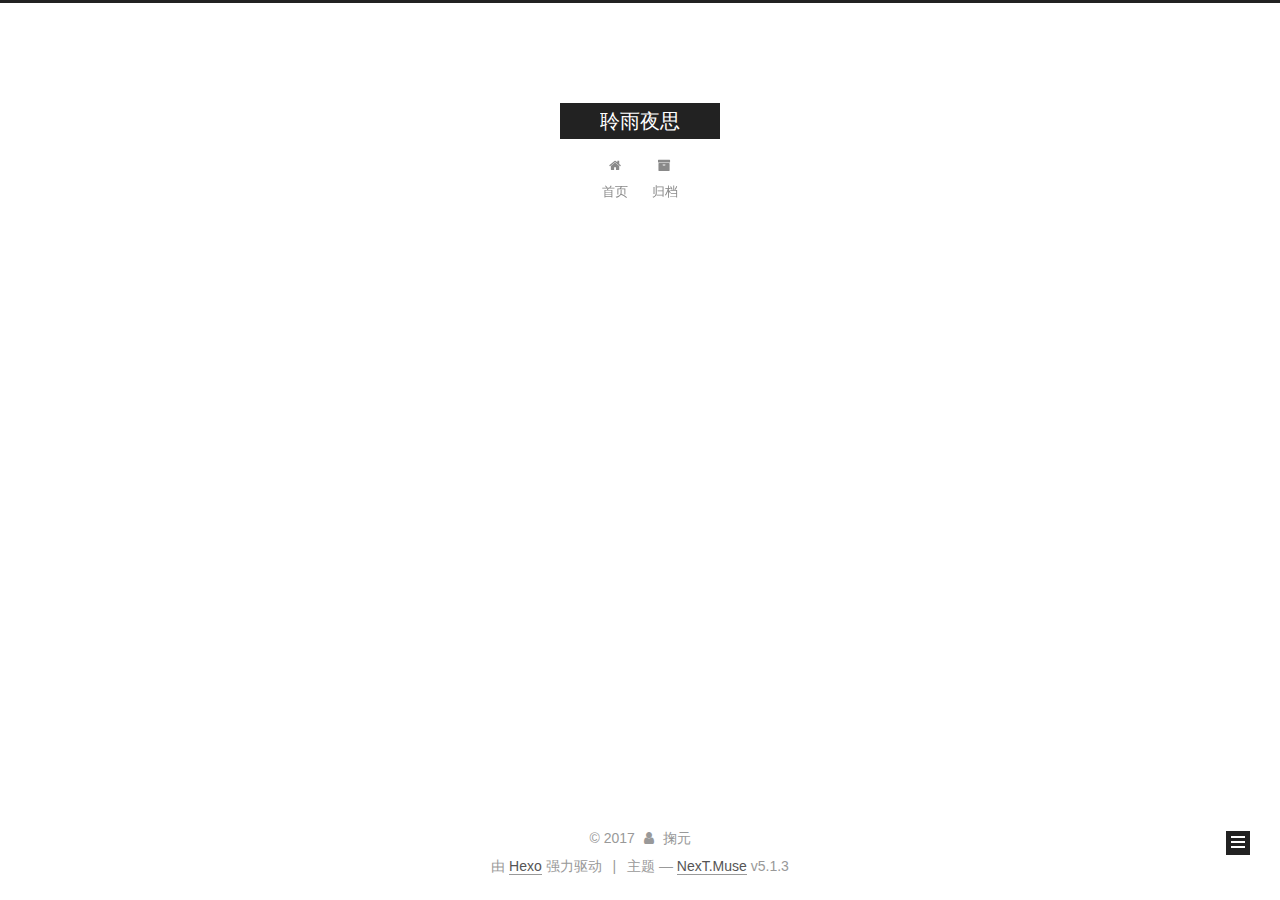
==== archives/index.html @ 1d08bd4e "Site updated: 2017-12-17 20:23:33" ====
<!DOCTYPE html>



  


<html class="theme-next muse use-motion" lang="zh-Hans">
<head>
  <meta charset="UTF-8"/>
<meta http-equiv="X-UA-Compatible" content="IE=edge" />
<meta name="viewport" content="width=device-width, initial-scale=1, maximum-scale=1"/>
<meta name="theme-color" content="#222">









<meta http-equiv="Cache-Control" content="no-transform" />
<meta http-equiv="Cache-Control" content="no-siteapp" />
















  
  
  <link href="/lib/fancybox/source/jquery.fancybox.css?v=2.1.5" rel="stylesheet" type="text/css" />







<link href="/lib/font-awesome/css/font-awesome.min.css?v=4.6.2" rel="stylesheet" type="text/css" />

<link href="/css/main.css?v=5.1.3" rel="stylesheet" type="text/css" />


  <link rel="apple-touch-icon" sizes="180x180" href="/images/apple-touch-icon-next.png?v=5.1.3">


  <link rel="icon" type="image/png" sizes="32x32" href="/images/favicon-32x32-next.png?v=5.1.3">


  <link rel="icon" type="image/png" sizes="16x16" href="/images/favicon-16x16-next.png?v=5.1.3">


  <link rel="mask-icon" href="/images/logo.svg?v=5.1.3" color="#222">





  <meta name="keywords" content="Hexo, NexT" />










<meta property="og:type" content="website">
<meta property="og:title" content="聆雨夜思">
<meta property="og:url" content="http://wwww.chenjinyan.cn/archives/index.html">
<meta property="og:site_name" content="聆雨夜思">
<meta property="og:locale" content="zh-Hans">
<meta name="twitter:card" content="summary">
<meta name="twitter:title" content="聆雨夜思">



<script type="text/javascript" id="hexo.configurations">
  var NexT = window.NexT || {};
  var CONFIG = {
    root: '/',
    scheme: 'Muse',
    version: '5.1.3',
    sidebar: {"position":"left","display":"post","offset":12,"b2t":false,"scrollpercent":false,"onmobile":false},
    fancybox: true,
    tabs: true,
    motion: {"enable":true,"async":false,"transition":{"post_block":"fadeIn","post_header":"slideDownIn","post_body":"slideDownIn","coll_header":"slideLeftIn","sidebar":"slideUpIn"}},
    duoshuo: {
      userId: '0',
      author: '博主'
    },
    algolia: {
      applicationID: '',
      apiKey: '',
      indexName: '',
      hits: {"per_page":10},
      labels: {"input_placeholder":"Search for Posts","hits_empty":"We didn't find any results for the search: ${query}","hits_stats":"${hits} results found in ${time} ms"}
    }
  };
</script>



  <link rel="canonical" href="http://wwww.chenjinyan.cn/archives/"/>





  <title>归档 | 聆雨夜思</title>
  








</head>

<body itemscope itemtype="http://schema.org/WebPage" lang="zh-Hans">

  
  
    
  

  <div class="container sidebar-position-left page-archive">
    <div class="headband"></div>

    <header id="header" class="header" itemscope itemtype="http://schema.org/WPHeader">
      <div class="header-inner"><div class="site-brand-wrapper">
  <div class="site-meta ">
    

    <div class="custom-logo-site-title">
      <a href="/"  class="brand" rel="start">
        <span class="logo-line-before"><i></i></span>
        <span class="site-title">聆雨夜思</span>
        <span class="logo-line-after"><i></i></span>
      </a>
    </div>
      
        <p class="site-subtitle"></p>
      
  </div>

  <div class="site-nav-toggle">
    <button>
      <span class="btn-bar"></span>
      <span class="btn-bar"></span>
      <span class="btn-bar"></span>
    </button>
  </div>
</div>

<nav class="site-nav">
  

  
    <ul id="menu" class="menu">
      
        
        <li class="menu-item menu-item-home">
          <a href="/" rel="section">
            
              <i class="menu-item-icon fa fa-fw fa-home"></i> <br />
            
            首页
          </a>
        </li>
      
        
        <li class="menu-item menu-item-archives">
          <a href="/archives/" rel="section">
            
              <i class="menu-item-icon fa fa-fw fa-archive"></i> <br />
            
            归档
          </a>
        </li>
      

      
    </ul>
  

  
</nav>



 </div>
    </header>

    <main id="main" class="main">
      <div class="main-inner">
        <div class="content-wrap">
          <div id="content" class="content">
            

  
  
  
  <div class="post-block archive">
    <div id="posts" class="posts-collapse">
      <span class="archive-move-on"></span>

      <span class="archive-page-counter">
        
        
        
          
        
        嗯..! 目前共计 1 篇日志。 继续努力。
      </span>

      

        
        
        

        
          
          <div class="collection-title">
            <h1 class="archive-year" id="archive-year-2017">2017</h1>
          </div>
        
        

        

  <article class="post post-type-normal" itemscope itemtype="http://schema.org/Article">
    <header class="post-header">

      <h2 class="post-title">
        
            <a class="post-title-link" href="/2017/12/17/hello-world/" itemprop="url">
              
                <span itemprop="name">Hello World</span>
              
            </a>
        
      </h2>

      <div class="post-meta">
        <time class="post-time" itemprop="dateCreated"
              datetime="2017-12-17T20:15:11+08:00"
              content="2017-12-17" >
          12-17
        </time>
      </div>

    </header>
  </article>



      

    </div>
  </div>
  
  
  

  



          </div>
          


          

        </div>
        
          
  
  <div class="sidebar-toggle">
    <div class="sidebar-toggle-line-wrap">
      <span class="sidebar-toggle-line sidebar-toggle-line-first"></span>
      <span class="sidebar-toggle-line sidebar-toggle-line-middle"></span>
      <span class="sidebar-toggle-line sidebar-toggle-line-last"></span>
    </div>
  </div>

  <aside id="sidebar" class="sidebar">
    
    <div class="sidebar-inner">

      

      

      <section class="site-overview-wrap sidebar-panel sidebar-panel-active">
        <div class="site-overview">
          <div class="site-author motion-element" itemprop="author" itemscope itemtype="http://schema.org/Person">
            
              <p class="site-author-name" itemprop="name">掬元</p>
              <p class="site-description motion-element" itemprop="description"></p>
          </div>

          <nav class="site-state motion-element">

            
              <div class="site-state-item site-state-posts">
              
                <a href="/archives/">
              
                  <span class="site-state-item-count">1</span>
                  <span class="site-state-item-name">日志</span>
                </a>
              </div>
            

            

            

          </nav>

          

          <div class="links-of-author motion-element">
            
          </div>

          
          

          
          

          

        </div>
      </section>

      

      

    </div>
  </aside>


        
      </div>
    </main>

    <footer id="footer" class="footer">
      <div class="footer-inner">
        <div class="copyright">&copy; <span itemprop="copyrightYear">2017</span>
  <span class="with-love">
    <i class="fa fa-user"></i>
  </span>
  <span class="author" itemprop="copyrightHolder">掬元</span>

  
</div>


  <div class="powered-by">由 <a class="theme-link" target="_blank" href="https://hexo.io">Hexo</a> 强力驱动</div>



  <span class="post-meta-divider">|</span>



  <div class="theme-info">主题 &mdash; <a class="theme-link" target="_blank" href="https://github.com/iissnan/hexo-theme-next">NexT.Muse</a> v5.1.3</div>




        







        
      </div>
    </footer>

    
      <div class="back-to-top">
        <i class="fa fa-arrow-up"></i>
        
      </div>
    

    

  </div>

  

<script type="text/javascript">
  if (Object.prototype.toString.call(window.Promise) !== '[object Function]') {
    window.Promise = null;
  }
</script>









  












  
  
    <script type="text/javascript" src="/lib/jquery/index.js?v=2.1.3"></script>
  

  
  
    <script type="text/javascript" src="/lib/fastclick/lib/fastclick.min.js?v=1.0.6"></script>
  

  
  
    <script type="text/javascript" src="/lib/jquery_lazyload/jquery.lazyload.js?v=1.9.7"></script>
  

  
  
    <script type="text/javascript" src="/lib/velocity/velocity.min.js?v=1.2.1"></script>
  

  
  
    <script type="text/javascript" src="/lib/velocity/velocity.ui.min.js?v=1.2.1"></script>
  

  
  
    <script type="text/javascript" src="/lib/fancybox/source/jquery.fancybox.pack.js?v=2.1.5"></script>
  


  


  <script type="text/javascript" src="/js/src/utils.js?v=5.1.3"></script>

  <script type="text/javascript" src="/js/src/motion.js?v=5.1.3"></script>



  
  

  

  


  <script type="text/javascript" src="/js/src/bootstrap.js?v=5.1.3"></script>



  


  




	





  





  












  





  

  

  

  
  

  

  

  

</body>
</html>
---- css/main.css ----
/* normalize.css v3.0.2 | MIT License | git.io/normalize */
html {
  font-family: sans-serif; /* 1 */
  -ms-text-size-adjust: 100%; /* 2 */
  -webkit-text-size-adjust: 100%; /* 2 */
}
body {
  margin: 0;
}
article,
aside,
details,
figcaption,
figure,
footer,
header,
hgroup,
main,
menu,
nav,
section,
summary {
  display: block;
}
audio,
canvas,
progress,
video {
  display: inline-block; /* 1 */
  vertical-align: baseline; /* 2 */
}
audio:not([controls]) {
  display: none;
  height: 0;
}
[hidden],
template {
  display: none;
}
a {
  background-color: transparent;
}
a:active,
a:hover {
  outline: 0;
}
abbr[title] {
  border-bottom: 1px dotted;
}
b,
strong {
  font-weight: bold;
}
dfn {
  font-style: italic;
}
h1 {
  font-size: 2em;
  margin: 0.67em 0;
}
mark {
  background: #ff0;
  color: #000;
}
small {
  font-size: 80%;
}
sub,
sup {
  font-size: 75%;
  line-height: 0;
  position: relative;
  vertical-align: baseline;
}
sup {
  top: -0.5em;
}
sub {
  bottom: -0.25em;
}
img {
  border: 0;
}
svg:not(:root) {
  overflow: hidden;
}
figure {
  margin: 1em 40px;
}
hr {
  -moz-box-sizing: content-box;
  box-sizing: content-box;
  height: 0;
}
pre {
  overflow: auto;
}
code,
kbd,
pre,
samp {
  font-family: monospace, monospace;
  font-size: 1em;
}
button,
input,
optgroup,
select,
textarea {
  color: inherit; /* 1 */
  font: inherit; /* 2 */
  margin: 0; /* 3 */
}
button {
  overflow: visible;
}
button,
select {
  text-transform: none;
}
button,
html input[type="button"],
input[type="reset"],
input[type="submit"] {
  -webkit-appearance: button; /* 2 */
  cursor: pointer; /* 3 */
}
button[disabled],
html input[disabled] {
  cursor: default;
}
button::-moz-focus-inner,
input::-moz-focus-inner {
  border: 0;
  padding: 0;
}
input {
  line-height: normal;
}
input[type="checkbox"],
input[type="radio"] {
  box-sizing: border-box; /* 1 */
  padding: 0; /* 2 */
}
input[type="number"]::-webkit-inner-spin-button,
input[type="number"]::-webkit-outer-spin-button {
  height: auto;
}
input[type="search"] {
  -webkit-appearance: textfield; /* 1 */
  -moz-box-sizing: content-box;
  -webkit-box-sizing: content-box; /* 2 */
  box-sizing: content-box;
}
input[type="search"]::-webkit-search-cancel-button,
input[type="search"]::-webkit-search-decoration {
  -webkit-appearance: none;
}
fieldset {
  border: 1px solid #c0c0c0;
  margin: 0 2px;
  padding: 0.35em 0.625em 0.75em;
}
legend {
  border: 0; /* 1 */
  padding: 0; /* 2 */
}
textarea {
  overflow: auto;
}
optgroup {
  font-weight: bold;
}
table {
  border-collapse: collapse;
  border-spacing: 0;
}
td,
th {
  padding: 0;
}
::selection {
  background: #262a30;
  color: #fff;
}
body {
  position: relative;
  font-family: 'Lato', "PingFang SC", "Microsoft YaHei", sans-serif;
  font-size: 14px;
  line-height: 2;
  color: #555;
  background: #fff;
}
@media (max-width: 767px) {
  body {
    padding-right: 0 !important;
  }
}
@media (min-width: 768px) and (max-width: 991px) {
  body {
    padding-right: 0 !important;
  }
}
@media (min-width: 1600px) {
  body {
    font-size: 16px;
  }
}
h1,
h2,
h3,
h4,
h5,
h6 {
  margin: 0;
  padding: 0;
  font-weight: bold;
  line-height: 1.5;
  font-family: 'Lato', "PingFang SC", "Microsoft YaHei", sans-serif;
}
h2,
h3,
h4,
h5,
h6 {
  margin: 20px 0 15px;
}
h1 {
  font-size: 22px;
}
@media (max-width: 767px) {
  h1 {
    font-size: 18px;
  }
}
h2 {
  font-size: 20px;
}
@media (max-width: 767px) {
  h2 {
    font-size: 16px;
  }
}
h3 {
  font-size: 18px;
}
@media (max-width: 767px) {
  h3 {
    font-size: 14px;
  }
}
h4 {
  font-size: 16px;
}
@media (max-width: 767px) {
  h4 {
    font-size: 12px;
  }
}
h5 {
  font-size: 14px;
}
@media (max-width: 767px) {
  h5 {
    font-size: 10px;
  }
}
h6 {
  font-size: 12px;
}
@media (max-width: 767px) {
  h6 {
    font-size: 8px;
  }
}
p {
  margin: 0 0 20px 0;
}
a {
  color: #555;
  text-decoration: none;
  outline: none;
  border-bottom: 1px solid #999;
  word-wrap: break-word;
}
a:hover {
  color: #222;
  border-bottom-color: #222;
}
blockquote {
  margin: 0;
  padding: 0;
}
img {
  display: block;
  margin: auto;
  max-width: 100%;
  height: auto;
}
hr {
  margin: 40px 0;
  height: 3px;
  border: none;
  background-color: #ddd;
  background-image: repeating-linear-gradient(-45deg, #fff, #fff 4px, transparent 4px, transparent 8px);
}
blockquote {
  padding: 0 15px;
  color: #666;
  border-left: 4px solid #ddd;
}
blockquote cite::before {
  content: "-";
  padding: 0 5px;
}
dt {
  font-weight: 700;
}
dd {
  margin: 0;
  padding: 0;
}
kbd {
  border: 1px solid #ccc;
  border-radius: 0.2em;
  box-shadow: 0.1em 0.1em 0.2em rgba(0,0,0,0.1);
  background-color: #f9f9f9;
  font-family: inherit;
  background-image: -webkit-linear-gradient(top, #eee, #fff, #eee);
  padding: 0.1em 0.3em;
  white-space: nowrap;
}
.text-left {
  text-align: left;
}
.text-center {
  text-align: center;
}
.text-right {
  text-align: right;
}
.text-justify {
  text-align: justify;
}
.text-nowrap {
  white-space: nowrap;
}
.text-lowercase {
  text-transform: lowercase;
}
.text-uppercase {
  text-transform: uppercase;
}
.text-capitalize {
  text-transform: capitalize;
}
.center-block {
  display: block;
  margin-left: auto;
  margin-right: auto;
}
.clearfix:before,
.clearfix:after {
  content: " ";
  display: table;
}
.clearfix:after {
  clear: both;
}
.pullquote {
  width: 45%;
}
.pullquote.left {
  float: left;
  margin-left: 5px;
  margin-right: 10px;
}
.pullquote.right {
  float: right;
  margin-left: 10px;
  margin-right: 5px;
}
.affix.affix.affix {
  position: fixed;
}
.translation {
  margin-top: -20px;
  font-size: 14px;
  color: #999;
}
.scrollbar-measure {
  width: 100px;
  height: 100px;
  overflow: scroll;
  position: absolute;
  top: -9999px;
}
.use-motion .motion-element {
  opacity: 0;
}
table {
  margin: 20px 0;
  width: 100%;
  border-collapse: collapse;
  border-spacing: 0;
  border: 1px solid #ddd;
  font-size: 14px;
  table-layout: fixed;
  word-wrap: break-all;
}
table>tbody>tr:nth-of-type(odd) {
  background-color: #f9f9f9;
}
table>tbody>tr:hover {
  background-color: #f5f5f5;
}
caption,
th,
td {
  padding: 8px;
  text-align: left;
  vertical-align: middle;
  font-weight: normal;
}
th,
td {
  border-bottom: 3px solid #ddd;
  border-right: 1px solid #eee;
}
th {
  padding-bottom: 10px;
  font-weight: 700;
}
td {
  border-bottom-width: 1px;
}
html,
body {
  height: 100%;
}
.container {
  position: relative;
  min-height: 100%;
}
.header-inner {
  margin: 0 auto;
  padding: 100px 0 70px;
  width: 700px;
}
@media (min-width: 1600px) {
  .container .header-inner {
    width: 900px;
  }
}
.main {
  padding-bottom: 150px;
}
.main-inner {
  margin: 0 auto;
  width: 700px;
}
@media (min-width: 1600px) {
  .container .main-inner {
    width: 900px;
  }
}
.footer {
  position: absolute;
  left: 0;
  bottom: 0;
  width: 100%;
  min-height: 50px;
}
.footer-inner {
  box-sizing: border-box;
  margin: 20px auto;
  width: 700px;
}
@media (min-width: 1600px) {
  .container .footer-inner {
    width: 900px;
  }
}
pre,
.highlight {
  overflow: auto;
  margin: 20px 0;
  padding: 0;
  font-size: 13px;
  color: #4d4d4c;
  background: #f7f7f7;
  line-height: 1.6;
}
pre,
code {
  font-family: consolas, Menlo, "PingFang SC", "Microsoft YaHei", monospace;
}
code {
  padding: 2px 4px;
  word-wrap: break-word;
  color: #555;
  background: #eee;
  border-radius: 3px;
  font-size: 13px;
}
pre {
  padding: 10px;
}
pre code {
  padding: 0;
  color: #4d4d4c;
  background: none;
  text-shadow: none;
}
.highlight {
  border-radius: 1px;
}
.highlight pre {
  border: none;
  margin: 0;
  padding: 10px 0;
}
.highlight table {
  margin: 0;
  width: auto;
  border: none;
}
.highlight td {
  border: none;
  padding: 0;
}
.highlight figcaption {
  font-size: 1em;
  color: #4d4d4c;
  line-height: 1em;
  margin-bottom: 1em;
}
.highlight figcaption:before,
.highlight figcaption:after {
  content: " ";
  display: table;
}
.highlight figcaption:after {
  clear: both;
}
.highlight figcaption a {
  float: right;
  color: #4d4d4c;
}
.highlight figcaption a:hover {
  border-bottom-color: #4d4d4c;
}
.highlight .gutter pre {
  padding-left: 10px;
  padding-right: 10px;
  color: #869194;
  text-align: right;
  background-color: #eff2f3;
}
.highlight .code pre {
  width: 100%;
  padding-left: 10px;
  padding-right: 10px;
  background-color: #f7f7f7;
}
.highlight .line {
  height: 20px;
}
.gutter {
  -webkit-user-select: none;
  -moz-user-select: none;
  -ms-user-select: none;
  user-select: none;
}
.gist table {
  width: auto;
}
.gist table td {
  border: none;
}
pre .deletion {
  background: #fdd;
}
pre .addition {
  background: #dfd;
}
pre .meta {
  color: #8959a8;
}
pre .comment {
  color: #8e908c;
}
pre .variable,
pre .attribute,
pre .tag,
pre .regexp,
pre .ruby .constant,
pre .xml .tag .title,
pre .xml .pi,
pre .xml .doctype,
pre .html .doctype,
pre .css .id,
pre .css .class,
pre .css .pseudo {
  color: #c82829;
}
pre .number,
pre .preprocessor,
pre .built_in,
pre .literal,
pre .params,
pre .constant,
pre .command {
  color: #f5871f;
}
pre .ruby .class .title,
pre .css .rules .attribute,
pre .string,
pre .value,
pre .inheritance,
pre .header,
pre .ruby .symbol,
pre .xml .cdata,
pre .special,
pre .number,
pre .formula {
  color: #718c00;
}
pre .title,
pre .css .hexcolor {
  color: #3e999f;
}
pre .function,
pre .python .decorator,
pre .python .title,
pre .ruby .function .title,
pre .ruby .title .keyword,
pre .perl .sub,
pre .javascript .title,
pre .coffeescript .title {
  color: #4271ae;
}
pre .keyword,
pre .javascript .function {
  color: #8959a8;
}
.full-image.full-image.full-image {
  border: none;
  max-width: 100%;
  width: auto;
  margin: 20px auto;
}
@media (min-width: 992px) {
  .full-image.full-image.full-image {
    max-width: none;
    width: 110%;
    margin: 25px -5%;
  }
}
.blockquote-center,
.page-home .post-type-quote blockquote,
.page-post-detail .post-type-quote blockquote {
  position: relative;
  margin: 40px 0;
  padding: 0;
  border-left: none;
  text-align: center;
}
.blockquote-center::before,
.page-home .post-type-quote blockquote::before,
.page-post-detail .post-type-quote blockquote::before,
.blockquote-center::after,
.page-home .post-type-quote blockquote::after,
.page-post-detail .post-type-quote blockquote::after {
  position: absolute;
  content: ' ';
  display: block;
  width: 100%;
  height: 24px;
  opacity: 0.2;
  background-repeat: no-repeat;
  background-position: 0 -6px;
  background-size: 22px 22px;
}
.blockquote-center::before,
.page-home .post-type-quote blockquote::before,
.page-post-detail .post-type-quote blockquote::before {
  top: -20px;
  background-image: url("../images/quote-l.svg");
  border-top: 1px solid #ccc;
}
.blockquote-center::after,
.page-home .post-type-quote blockquote::after,
.page-post-detail .post-type-quote blockquote::after {
  bottom: -20px;
  background-image: url("../images/quote-r.svg");
  border-bottom: 1px solid #ccc;
  background-position: 100% 8px;
}
.blockquote-center p,
.page-home .post-type-quote blockquote p,
.page-post-detail .post-type-quote blockquote p,
.blockquote-center div,
.page-home .post-type-quote blockquote div,
.page-post-detail .post-type-quote blockquote div {
  text-align: center;
}
.post .post-body .group-picture img {
  box-sizing: border-box;
  padding: 0 3px;
  border: none;
}
.post .group-picture-row {
  overflow: hidden;
  margin-top: 6px;
}
.post .group-picture-row:first-child {
  margin-top: 0;
}
.post .group-picture-column {
  float: left;
}
.page-post-detail .post-body .group-picture-column {
  float: none;
  margin-top: 10px;
  width: auto !important;
}
.page-post-detail .post-body .group-picture-column img {
  margin: 0 auto;
}
.page-archive .group-picture-container {
  overflow: hidden;
}
.page-archive .group-picture-row {
  float: left;
}
.page-archive .group-picture-row:first-child {
  margin-top: 6px;
}
.page-archive .group-picture-column {
  max-width: 150px;
  max-height: 150px;
}
.post-body .note {
  position: relative;
  padding: 15px;
  margin-bottom: 20px;
  border: 1px solid #eee;
  border-left-width: 5px;
  border-radius: 3px;
}
.post-body .note h2,
.post-body .note h3,
.post-body .note h4,
.post-body .note h5,
.post-body .note h6 {
  margin-top: 0;
  margin-bottom: 0;
  border-bottom: initial;
  padding-top: 0 !important;
}
.post-body .note p:first-child,
.post-body .note ul:first-child,
.post-body .note ol:first-child,
.post-body .note table:first-child,
.post-body .note pre:first-child,
.post-body .note blockquote:first-child {
  margin-top: 0;
}
.post-body .note p:last-child,
.post-body .note ul:last-child,
.post-body .note ol:last-child,
.post-body .note table:last-child,
.post-body .note pre:last-child,
.post-body .note blockquote:last-child {
  margin-bottom: 0;
}
.post-body .note.default {
  border-left-color: #777;
}
.post-body .note.default h2,
.post-body .note.default h3,
.post-body .note.default h4,
.post-body .note.default h5,
.post-body .note.default h6 {
  color: #777;
}
.post-body .note.primary {
  border-left-color: #6f42c1;
}
.post-body .note.primary h2,
.post-body .note.primary h3,
.post-body .note.primary h4,
.post-body .note.primary h5,
.post-body .note.primary h6 {
  color: #6f42c1;
}
.post-body .note.info {
  border-left-color: #428bca;
}
.post-body .note.info h2,
.post-body .note.info h3,
.post-body .note.info h4,
.post-body .note.info h5,
.post-body .note.info h6 {
  color: #428bca;
}
.post-body .note.success {
  border-left-color: #5cb85c;
}
.post-body .note.success h2,
.post-body .note.success h3,
.post-body .note.success h4,
.post-body .note.success h5,
.post-body .note.success h6 {
  color: #5cb85c;
}
.post-body .note.warning {
  border-left-color: #f0ad4e;
}
.post-body .note.warning h2,
.post-body .note.warning h3,
.post-body .note.warning h4,
.post-body .note.warning h5,
.post-body .note.warning h6 {
  color: #f0ad4e;
}
.post-body .note.danger {
  border-left-color: #d9534f;
}
.post-body .note.danger h2,
.post-body .note.danger h3,
.post-body .note.danger h4,
.post-body .note.danger h5,
.post-body .note.danger h6 {
  color: #d9534f;
}
.post-body .label {
  display: inline;
  padding: 0 2px;
  white-space: nowrap;
}
.post-body .label.default {
  background-color: #f0f0f0;
}
.post-body .label.primary {
  background-color: #efe6f7;
}
.post-body .label.info {
  background-color: #e5f2f8;
}
.post-body .label.success {
  background-color: #e7f4e9;
}
.post-body .label.warning {
  background-color: #fcf6e1;
}
.post-body .label.danger {
  background-color: #fae8eb;
}
.post-body .tabs {
  position: relative;
  display: block;
  margin-bottom: 20px;
  padding-top: 10px;
}
.post-body .tabs ul.nav-tabs {
  margin: 0;
  padding: 0;
  display: flex;
  margin-bottom: -1px;
}
@media (max-width: 413px) {
  .post-body .tabs ul.nav-tabs {
    display: block;
    margin-bottom: 5px;
  }
}
.post-body .tabs ul.nav-tabs li.tab {
  list-style-type: none !important;
  margin: 0 0.25em 0 0;
  border-top: 3px solid transparent;
  border-left: 1px solid transparent;
  border-right: 1px solid transparent;
}
@media (max-width: 413px) {
  .post-body .tabs ul.nav-tabs li.tab {
    margin: initial;
    border-top: 1px solid transparent;
    border-left: 3px solid transparent;
    border-right: 1px solid transparent;
    border-bottom: 1px solid transparent;
  }
}
.post-body .tabs ul.nav-tabs li.tab a {
  outline: 0;
  border-bottom: initial;
  display: block;
  line-height: 1.8em;
  padding: 0.25em 0.75em;
  transition-duration: 0.2s;
  transition-timing-function: ease-out;
  transition-delay: 0s;
}
.post-body .tabs ul.nav-tabs li.tab a i {
  width: 1.285714285714286em;
}
.post-body .tabs ul.nav-tabs li.tab.active {
  border-top: 3px solid #fc6423;
  border-left: 1px solid #ddd;
  border-right: 1px solid #ddd;
  background-color: #fff;
}
@media (max-width: 413px) {
  .post-body .tabs ul.nav-tabs li.tab.active {
    border-top: 1px solid #ddd;
    border-left: 3px solid #fc6423;
    border-right: 1px solid #ddd;
    border-bottom: 1px solid #ddd;
  }
}
.post-body .tabs ul.nav-tabs li.tab.active a {
  cursor: default;
  color: #555;
}
.post-body .tabs .tab-content {
  background-color: #fff;
}
.post-body .tabs .tab-content .tab-pane {
  border: 1px solid #ddd;
  padding: 20px 20px 0 20px;
}
.post-body .tabs .tab-content .tab-pane:not(.active) {
  display: none !important;
}
.post-body .tabs .tab-content .tab-pane.active {
  display: block !important;
}
.btn {
  display: inline-block;
  padding: 0 20px;
  font-size: 14px;
  color: #fff;
  background: #222;
  border: 2px solid #222;
  text-decoration: none;
  border-radius: 0;
  transition-property: background-color;
  transition-duration: 0.2s;
  transition-timing-function: ease-in-out;
  transition-delay: 0s;
  line-height: 2;
}
.btn:hover {
  border-color: #222;
  color: #222;
  background: #fff;
}
.btn +.btn {
  margin: 0 0 8px 8px;
}
.btn .fa-fw {
  width: 1.285714285714286em;
  text-align: left;
}
.btn-bar {
  display: block;
  width: 22px;
  height: 2px;
  background: #555;
  border-radius: 1px;
}
.btn-bar+.btn-bar {
  margin-top: 4px;
}
.pagination {
  margin: 120px 0 40px;
  text-align: center;
  border-top: 1px solid #eee;
}
.page-number-basic,
.pagination .prev,
.pagination .next,
.pagination .page-number,
.pagination .space {
  display: inline-block;
  position: relative;
  top: -1px;
  margin: 0 10px;
  padding: 0 11px;
}
@media (max-width: 767px) {
  .page-number-basic,
  .pagination .prev,
  .pagination .next,
  .pagination .page-number,
  .pagination .space {
    margin: 0 5px;
  }
}
.pagination .prev,
.pagination .next,
.pagination .page-number {
  border-bottom: 0;
  border-top: 1px solid #eee;
  transition-property: border-color;
  transition-duration: 0.2s;
  transition-timing-function: ease-in-out;
  transition-delay: 0s;
}
.pagination .prev:hover,
.pagination .next:hover,
.pagination .page-number:hover {
  border-top-color: #222;
}
.pagination .space {
  padding: 0;
  margin: 0;
}
.pagination .prev {
  margin-left: 0;
}
.pagination .next {
  margin-right: 0;
}
.pagination .page-number.current {
  color: #fff;
  background: #ccc;
  border-top-color: #ccc;
}
@media (max-width: 767px) {
  .pagination {
    border-top: none;
  }
  .pagination .prev,
  .pagination .next,
  .pagination .page-number {
    margin-bottom: 10px;
    border-top: 0;
    border-bottom: 1px solid #eee;
    padding: 0 10px;
  }
  .pagination .prev:hover,
  .pagination .next:hover,
  .pagination .page-number:hover {
    border-bottom-color: #222;
  }
}
.comments {
  margin: 60px 20px 0;
}
.tag-cloud {
  text-align: center;
}
.tag-cloud a {
  display: inline-block;
  margin: 10px;
}
.back-to-top {
  box-sizing: border-box;
  position: fixed;
  bottom: -100px;
  right: 30px;
  z-index: 1050;
  padding: 0 6px;
  width: 24px;
  background: #222;
  font-size: 12px;
  opacity: 1;
  color: #fff;
  cursor: pointer;
  text-align: center;
  -webkit-transform: translateZ(0);
  transition-property: bottom;
  transition-duration: 0.2s;
  transition-timing-function: ease-in-out;
  transition-delay: 0s;
}
@media (min-width: 768px) and (max-width: 991px) {
  .back-to-top {
    display: none !important;
  }
}
@media (max-width: 767px) {
  .back-to-top {
    display: none !important;
  }
}
.back-to-top.back-to-top-on {
  bottom: 19px;
}
.header {
  background: transparent;
}
.header-inner {
  position: relative;
}
.headband {
  height: 3px;
  background: #222;
}
.site-meta {
  margin: 0;
  text-align: center;
}
@media (max-width: 767px) {
  .site-meta {
    text-align: center;
  }
}
.brand {
  position: relative;
  display: inline-block;
  padding: 0 40px;
  color: #fff;
  background: #222;
  border-bottom: none;
}
.brand:hover {
  color: #fff;
}
.logo {
  display: inline-block;
  margin-right: 5px;
  line-height: 36px;
  vertical-align: top;
}
.site-title {
  display: inline-block;
  vertical-align: top;
  line-height: 36px;
  font-size: 20px;
  font-weight: normal;
  font-family: 'Lato', "PingFang SC", "Microsoft YaHei", sans-serif;
}
.site-subtitle {
  margin-top: 10px;
  font-size: 13px;
  color: #999;
}
.use-motion .brand {
  opacity: 0;
}
.use-motion .logo,
.use-motion .site-title,
.use-motion .site-subtitle {
  opacity: 0;
  position: relative;
  top: -10px;
}
.site-nav-toggle {
  display: none;
  position: absolute;
  top: 10px;
  left: 10px;
}
@media (max-width: 767px) {
  .site-nav-toggle {
    display: block;
  }
}
.site-nav-toggle button {
  margin-top: 2px;
  padding: 9px 10px;
  background: transparent;
  border: none;
}
@media (max-width: 767px) {
  .site-nav {
    display: none;
    margin: 0 -10px;
    padding: 0 10px;
    clear: both;
    border-top: 1px solid #ddd;
  }
}
@media (min-width: 768px) and (max-width: 991px) {
  .site-nav {
    display: block !important;
  }
}
@media (min-width: 992px) {
  .site-nav {
    display: block !important;
  }
}
.menu {
  margin-top: 20px;
  padding-left: 0;
  text-align: center;
}
.menu .menu-item {
  display: inline-block;
  margin: 0 10px;
  list-style: none;
}
@media screen and (max-width: 767px) {
  .menu .menu-item {
    margin-top: 10px;
  }
}
.menu .menu-item a {
  display: block;
  font-size: 13px;
  line-height: inherit;
  border-bottom: 1px solid transparent;
  transition-property: border-color;
  transition-duration: 0.2s;
  transition-timing-function: ease-in-out;
  transition-delay: 0s;
}
.menu .menu-item a:hover {
  border-bottom-color: #222;
}
.menu .menu-item .fa {
  margin-right: 5px;
}
.use-motion .menu-item {
  opacity: 0;
}
.post-body {
  font-family: 'Lato', "PingFang SC", "Microsoft YaHei", sans-serif;
}
@media (max-width: 767px) {
  .post-body {
    word-break: break-word;
  }
}
.post-body .fancybox img {
  display: block !important;
  margin: 0 auto;
  cursor: pointer;
  cursor: zoom-in;
  cursor: -webkit-zoom-in;
}
.post-body .image-caption,
.post-body .figure .caption {
  margin: -20px auto 15px;
  text-align: center;
  font-size: 14px;
  color: #999;
  font-weight: bold;
  line-height: 1;
}
.post-sticky-flag {
  display: inline-block;
  font-size: 16px;
  -ms-transform: rotate(30deg);
  -webkit-transform: rotate(30deg);
  -moz-transform: rotate(30deg);
  -ms-transform: rotate(30deg);
  -o-transform: rotate(30deg);
  transform: rotate(30deg);
}
.use-motion .post-block,
.use-motion .pagination,
.use-motion .comments {
  opacity: 0;
}
.use-motion .post-header {
  opacity: 0;
}
.use-motion .post-body {
  opacity: 0;
}
.use-motion .collection-title {
  opacity: 0;
}
.posts-expand {
  padding-top: 40px;
}
@media (max-width: 767px) {
  .posts-expand {
    margin: 0 20px;
  }
  .post-body pre .gutter pre {
    padding-right: 10px;
  }
  .post-body .highlight {
    margin-left: 0px;
    margin-right: 0px;
    padding: 0;
  }
  .post-body .highlight .gutter pre {
    padding-right: 10px;
  }
}
@media (min-width: 992px) {
  .posts-expand .post-body {
    text-align: justify;
  }
}
.posts-expand .post-body h2,
.posts-expand .post-body h3,
.posts-expand .post-body h4,
.posts-expand .post-body h5,
.posts-expand .post-body h6 {
  padding-top: 10px;
}
.posts-expand .post-body h2 .header-anchor,
.posts-expand .post-body h3 .header-anchor,
.posts-expand .post-body h4 .header-anchor,
.posts-expand .post-body h5 .header-anchor,
.posts-expand .post-body h6 .header-anchor {
  float: right;
  margin-left: 10px;
  color: #ccc;
  border-bottom-style: none;
  visibility: hidden;
}
.posts-expand .post-body h2 .header-anchor:hover,
.posts-expand .post-body h3 .header-anchor:hover,
.posts-expand .post-body h4 .header-anchor:hover,
.posts-expand .post-body h5 .header-anchor:hover,
.posts-expand .post-body h6 .header-anchor:hover {
  color: inherit;
}
.posts-expand .post-body h2:hover .header-anchor,
.posts-expand .post-body h3:hover .header-anchor,
.posts-expand .post-body h4:hover .header-anchor,
.posts-expand .post-body h5:hover .header-anchor,
.posts-expand .post-body h6:hover .header-anchor {
  visibility: visible;
}
.posts-expand .post-body ul li {
  list-style: circle;
}
.posts-expand .post-body img {
  box-sizing: border-box;
  margin: auto;
  padding: 3px;
  border: 1px solid #ddd;
}
.posts-expand .post-body .fancybox img {
  margin: 0 auto 25px;
}
@media (max-width: 767px) {
  .posts-collapse {
    margin: 0 20px;
  }
  .posts-collapse .post-title,
  .posts-collapse .post-meta {
    display: block;
    width: auto;
    text-align: left;
  }
}
.posts-collapse {
  position: relative;
  z-index: 1010;
  margin-left: 55px;
}
.posts-collapse::after {
  content: " ";
  position: absolute;
  top: 20px;
  left: 0;
  margin-left: -2px;
  width: 4px;
  height: 100%;
  background: #f5f5f5;
  z-index: -1;
}
@media (max-width: 767px) {
  .posts-collapse {
    margin: 0 20px;
  }
}
.posts-collapse .collection-title {
  position: relative;
  margin: 60px 0;
}
.posts-collapse .collection-title h1,
.posts-collapse .collection-title h2 {
  margin-left: 20px;
}
.posts-collapse .collection-title small {
  color: #bbb;
  margin-left: 5px;
}
.posts-collapse .collection-title::before {
  content: " ";
  position: absolute;
  left: 0;
  top: 50%;
  margin-left: -4px;
  margin-top: -4px;
  width: 8px;
  height: 8px;
  background: #bbb;
  border-radius: 50%;
}
.posts-collapse .post {
  margin: 30px 0;
}
.posts-collapse .post-header {
  position: relative;
  transition-duration: 0.2s;
  transition-timing-function: ease-in-out;
  transition-delay: 0s;
  transition-property: border;
  border-bottom: 1px dashed #ccc;
}
.posts-collapse .post-header::before {
  content: " ";
  position: absolute;
  left: 0;
  top: 12px;
  width: 6px;
  height: 6px;
  margin-left: -4px;
  background: #bbb;
  border-radius: 50%;
  border: 1px solid #fff;
  transition-duration: 0.2s;
  transition-timing-function: ease-in-out;
  transition-delay: 0s;
  transition-property: background;
}
.posts-collapse .post-header:hover {
  border-bottom-color: #666;
}
.posts-collapse .post-header:hover::before {
  background: #222;
}
.posts-collapse .post-meta {
  position: absolute;
  font-size: 12px;
  left: 20px;
  top: 5px;
}
.posts-collapse .post-comments-count {
  display: none;
}
.posts-collapse .post-title {
  margin-left: 60px;
  font-size: 16px;
  font-weight: normal;
  line-height: inherit;
}
.posts-collapse .post-title::after {
  margin-left: 3px;
  opacity: 0.6;
}
.posts-collapse .post-title a {
  color: #666;
  border-bottom: none;
}
.page-home .post-type-quote .post-header,
.page-post-detail .post-type-quote .post-header,
.page-home .post-type-quote .post-tags,
.page-post-detail .post-type-quote .post-tags {
  display: none;
}
.posts-expand .post-title {
  text-align: center;
  word-break: break-word;
  font-weight: 400;
}
.posts-expand .post-title-link {
  display: inline-block;
  position: relative;
  color: #555;
  border-bottom: none;
  line-height: 1.2;
  vertical-align: top;
}
.posts-expand .post-title-link::before {
  content: "";
  position: absolute;
  width: 100%;
  height: 2px;
  bottom: 0;
  left: 0;
  background-color: #000;
  visibility: hidden;
  -webkit-transform: scaleX(0);
  -moz-transform: scaleX(0);
  -ms-transform: scaleX(0);
  -o-transform: scaleX(0);
  transform: scaleX(0);
  transition-duration: 0.2s;
  transition-timing-function: ease-in-out;
  transition-delay: 0s;
}
.posts-expand .post-title-link:hover::before {
  visibility: visible;
  -webkit-transform: scaleX(1);
  -moz-transform: scaleX(1);
  -ms-transform: scaleX(1);
  -o-transform: scaleX(1);
  transform: scaleX(1);
}
.posts-expand .post-title-link .fa {
  font-size: 16px;
}
.posts-expand .post-meta {
  margin: 3px 0 60px 0;
  color: #999;
  font-family: 'Lato', "PingFang SC", "Microsoft YaHei", sans-serif;
  font-size: 12px;
  text-align: center;
}
.posts-expand .post-meta .post-category-list {
  display: inline-block;
  margin: 0;
  padding: 3px;
}
.posts-expand .post-meta .post-category-list-link {
  color: #999;
}
.posts-expand .post-meta .post-description {
  font-size: 14px;
  margin-top: 2px;
}
.post-meta-divider {
  margin: 0 0.5em;
}
.post-meta-item-icon {
  margin-right: 3px;
}
@media (min-width: 768px) and (max-width: 991px) {
  .post-meta-item-icon {
    display: inline-block;
  }
}
@media (max-width: 767px) {
  .post-meta-item-icon {
    display: inline-block;
  }
}
@media (min-width: 768px) and (max-width: 991px) {
  .post-meta-item-text {
    display: none;
  }
}
@media (max-width: 767px) {
  .post-meta-item-text {
    display: none;
  }
}
@media (max-width: 767px) {
  .posts-expand .post-comments-count {
    display: none;
  }
}
.post-button {
  margin-top: 40px;
}
.posts-expand .post-tags {
  margin-top: 40px;
  text-align: center;
}
.posts-expand .post-tags a {
  display: inline-block;
  margin-right: 10px;
  font-size: 13px;
}
.post-nav {
  display: table;
  margin-top: 15px;
  width: 100%;
  border-top: 1px solid #eee;
}
.post-nav-divider {
  display: table-cell;
  width: 10%;
}
.post-nav-item {
  display: table-cell;
  padding: 10px 0 0 0;
  width: 45%;
  vertical-align: top;
}
.post-nav-item a {
  position: relative;
  display: block;
  line-height: 25px;
  font-size: 14px;
  color: #555;
  border-bottom: none;
}
.post-nav-item a:hover {
  color: #222;
  border-bottom: none;
}
.post-nav-item a:active {
  top: 2px;
}
.post-nav-item .fa {
  position: absolute;
  top: 8px;
  left: 0;
  font-size: 12px;
}
.post-nav-next a {
  padding-left: 15px;
}
.post-nav-prev {
  text-align: right;
}
.post-nav-prev a {
  padding-right: 15px;
}
.post-nav-prev .fa {
  right: 0;
  left: auto;
}
.posts-expand .post-eof {
  display: block;
  margin: 80px auto 60px;
  width: 8%;
  height: 1px;
  background: #ccc;
  text-align: center;
}
.post:last-child .post-eof.post-eof.post-eof {
  display: none;
}
.post-gallery {
  display: table;
  table-layout: fixed;
  width: 100%;
  border-collapse: separate;
}
.post-gallery-row {
  display: table-row;
}
.post-gallery .post-gallery-img {
  display: table-cell;
  text-align: center;
  vertical-align: middle;
  border: none;
}
.post-gallery .post-gallery-img img {
  max-width: 100%;
  max-height: 100%;
  border: none;
}
.fancybox-close,
.fancybox-close:hover {
  border: none;
}
.rtl.post-body p,
.rtl.post-body a,
.rtl.post-body h1,
.rtl.post-body h2,
.rtl.post-body h3,
.rtl.post-body h4,
.rtl.post-body h5,
.rtl.post-body h6,
.rtl.post-body li,
.rtl.post-body ul,
.rtl.post-body ol {
  direction: rtl;
  font-family: UKIJ Ekran;
}
.rtl.post-title {
  font-family: UKIJ Ekran;
}
.sidebar {
  position: fixed;
  right: 0;
  top: 0;
  bottom: 0;
  width: 0;
  z-index: 1040;
  box-shadow: inset 0 2px 6px #000;
  background: #222;
  -webkit-transform: translateZ(0);
}
.sidebar a {
  color: #999;
  border-bottom-color: #555;
}
.sidebar a:hover {
  color: #eee;
}
@media (min-width: 768px) and (max-width: 991px) {
  .sidebar {
    display: none !important;
  }
}
@media (max-width: 767px) {
  .sidebar {
    display: none !important;
  }
}
.sidebar-inner {
  position: relative;
  padding: 20px 10px;
  color: #999;
  text-align: center;
}
.site-overview-wrap {
  overflow: hidden;
}
.site-overview {
  overflow-y: auto;
  overflow-x: hidden;
}
.sidebar-toggle {
  position: fixed;
  right: 30px;
  bottom: 45px;
  width: 14px;
  height: 14px;
  padding: 5px;
  background: #222;
  line-height: 0;
  z-index: 1050;
  cursor: pointer;
  -webkit-transform: translateZ(0);
}
@media (min-width: 768px) and (max-width: 991px) {
  .sidebar-toggle {
    display: none !important;
  }
}
@media (max-width: 767px) {
  .sidebar-toggle {
    display: none !important;
  }
}
.sidebar-toggle-line {
  position: relative;
  display: inline-block;
  vertical-align: top;
  height: 2px;
  width: 100%;
  background: #fff;
  margin-top: 3px;
}
.sidebar-toggle-line:first-child {
  margin-top: 0;
}
.site-author-image {
  display: block;
  margin: 0 auto;
  padding: 2px;
  max-width: 96px;
  height: auto;
  border: 2px solid #333;
}
.site-author-name {
  margin: 5px 0 0;
  text-align: center;
  color: #f5f5f5;
  font-weight: normal;
}
.site-description {
  margin-top: 5px;
  text-align: center;
  font-size: 14px;
  color: #999;
}
.site-state {
  overflow: hidden;
  line-height: 1.4;
  white-space: nowrap;
  text-align: center;
}
.site-state-item {
  display: inline-block;
  padding: 0 15px;
  border-left: 1px solid #333;
}
.site-state-item:first-child {
  border-left: none;
}
.site-state-item a {
  border-bottom: none;
}
.site-state-item-count {
  display: block;
  text-align: center;
  color: inherit;
  font-weight: 600;
  font-size: 18px;
}
.site-state-item-name {
  font-size: 13px;
  color: inherit;
}
.feed-link {
  margin-top: 20px;
}
.feed-link a {
  display: inline-block;
  padding: 0 15px;
  color: #fc6423;
  border: 1px solid #fc6423;
  border-radius: 4px;
}
.feed-link a i {
  color: #fc6423;
  font-size: 14px;
}
.feed-link a:hover {
  color: #fff;
  background: #fc6423;
}
.feed-link a:hover i {
  color: #fff;
}
.links-of-author {
  margin-top: 20px;
}
.links-of-author a {
  display: inline-block;
  vertical-align: middle;
  margin-right: 10px;
  margin-bottom: 10px;
  border-bottom-color: #555;
  font-size: 13px;
}
.links-of-author a:before {
  display: inline-block;
  vertical-align: middle;
  margin-right: 3px;
  content: " ";
  width: 4px;
  height: 4px;
  border-radius: 50%;
  background: #2d349d;
}
.links-of-blogroll {
  font-size: 13px;
}
.links-of-blogroll-title {
  margin-top: 20px;
  font-size: 14px;
  font-weight: 600;
}
.links-of-blogroll-list {
  margin: 0;
  padding: 0;
  list-style: none;
}
.links-of-blogroll-item {
  padding: 2px 10px;
}
.links-of-blogroll-item a {
  max-width: 280px;
  box-sizing: border-box;
  display: inline-block;
  overflow: hidden;
  white-space: nowrap;
  text-overflow: ellipsis;
}
.sidebar-nav {
  margin: 0 0 20px;
  padding-left: 0;
}
.sidebar-nav li {
  display: inline-block;
  cursor: pointer;
  border-bottom: 1px solid transparent;
  font-size: 14px;
  color: #555;
}
.sidebar-nav li:hover {
  color: #f5f5f5;
}
.page-post-detail .sidebar-nav-toc {
  padding: 0 5px;
}
.page-post-detail .sidebar-nav-overview {
  margin-left: 10px;
}
.sidebar-nav .sidebar-nav-active {
  color: #87daff;
  border-bottom-color: #87daff;
}
.sidebar-nav .sidebar-nav-active:hover {
  color: #87daff;
}
.sidebar-panel {
  display: none;
}
.sidebar-panel-active {
  display: block;
}
.post-toc-empty {
  font-size: 14px;
  color: #666;
}
.post-toc-wrap {
  overflow: hidden;
}
.post-toc {
  overflow: auto;
}
.post-toc ol {
  margin: 0;
  padding: 0 2px 5px 10px;
  text-align: left;
  list-style: none;
  font-size: 14px;
}
.post-toc ol > ol {
  padding-left: 0;
}
.post-toc ol a {
  transition-duration: 0.2s;
  transition-timing-function: ease-in-out;
  transition-delay: 0s;
  transition-property: all;
  color: #999;
  border-bottom-color: #555;
}
.post-toc ol a:hover {
  color: #ccc;
  border-bottom-color: #ccc;
}
.post-toc .nav-item {
  overflow: hidden;
  text-overflow: ellipsis;
  white-space: nowrap;
  line-height: 1.8;
}
.post-toc .nav .nav-child {
  display: none;
}
.post-toc .nav .active > .nav-child {
  display: block;
}
.post-toc .nav .active-current > .nav-child {
  display: block;
}
.post-toc .nav .active-current > .nav-child > .nav-item {
  display: block;
}
.post-toc .nav .active > a {
  color: #87daff;
  border-bottom-color: #87daff;
}
.post-toc .nav .active-current > a {
  color: #87daff;
}
.post-toc .nav .active-current > a:hover {
  color: #87daff;
}
.footer {
  font-size: 14px;
  color: #999;
}
.footer img {
  border: none;
}
.footer-inner {
  text-align: center;
}
.with-love {
  display: inline-block;
  margin: 0 5px;
}
.powered-by,
.theme-info {
  display: inline-block;
}
.cc-license {
  margin-top: 10px;
  text-align: center;
}
.cc-license .cc-opacity {
  opacity: 0.7;
  border-bottom: none;
}
.cc-license .cc-opacity:hover {
  opacity: 0.9;
}
.cc-license img {
  display: inline-block;
}
.theme-next #ds-thread #ds-reset {
  color: #555;
}
.theme-next #ds-thread #ds-reset .ds-replybox {
  margin-bottom: 30px;
}
.theme-next #ds-thread #ds-reset .ds-replybox .ds-avatar,
.theme-next #ds-reset .ds-avatar img {
  box-shadow: none;
}
.theme-next #ds-thread #ds-reset .ds-textarea-wrapper {
  border-color: #c7d4e1;
  background: none;
  border-top-right-radius: 3px;
  border-top-left-radius: 3px;
}
.theme-next #ds-thread #ds-reset .ds-textarea-wrapper textarea {
  height: 60px;
}
.theme-next #ds-reset .ds-rounded-top {
  border-radius: 0;
}
.theme-next #ds-thread #ds-reset .ds-post-toolbar {
  box-sizing: border-box;
  border: 1px solid #c7d4e1;
  background: #f6f8fa;
}
.theme-next #ds-thread #ds-reset .ds-post-options {
  height: 40px;
  border: none;
  background: none;
}
.theme-next #ds-thread #ds-reset .ds-toolbar-buttons {
  top: 11px;
}
.theme-next #ds-thread #ds-reset .ds-sync {
  top: 5px;
}
.theme-next #ds-thread #ds-reset .ds-post-button {
  top: 4px;
  right: 5px;
  width: 90px;
  height: 30px;
  border: 1px solid #c5ced7;
  border-radius: 3px;
  background-image: linear-gradient(#fbfbfc, #f5f7f9);
  color: #60676d;
}
.theme-next #ds-thread #ds-reset .ds-post-button:hover {
  background-position: 0 -30px;
  color: #60676d;
}
.theme-next #ds-thread #ds-reset .ds-comments-info {
  padding: 10px 0;
}
.theme-next #ds-thread #ds-reset .ds-sort {
  display: none;
}
.theme-next #ds-thread #ds-reset li.ds-tab a.ds-current {
  border: none;
  background: #f6f8fa;
  color: #60676d;
}
.theme-next #ds-thread #ds-reset li.ds-tab a.ds-current:hover {
  background-color: #e9f0f7;
  color: #60676d;
}
.theme-next #ds-thread #ds-reset li.ds-tab a {
  border-radius: 2px;
  padding: 5px;
}
.theme-next #ds-thread #ds-reset .ds-login-buttons p {
  color: #999;
  line-height: 36px;
}
.theme-next #ds-thread #ds-reset .ds-login-buttons .ds-service-list li {
  height: 28px;
}
.theme-next #ds-thread #ds-reset .ds-service-list a {
  background: none;
  padding: 5px;
  border: 1px solid;
  border-radius: 3px;
  text-align: center;
}
.theme-next #ds-thread #ds-reset .ds-service-list a:hover {
  color: #fff;
  background: #666;
}
.theme-next #ds-thread #ds-reset .ds-service-list .ds-weibo {
  color: #fc9b00;
  border-color: #fc9b00;
}
.theme-next #ds-thread #ds-reset .ds-service-list .ds-weibo:hover {
  background: #fc9b00;
}
.theme-next #ds-thread #ds-reset .ds-service-list .ds-qq {
  color: #60a3ec;
  border-color: #60a3ec;
}
.theme-next #ds-thread #ds-reset .ds-service-list .ds-qq:hover {
  background: #60a3ec;
}
.theme-next #ds-thread #ds-reset .ds-service-list .ds-renren {
  color: #2e7ac4;
  border-color: #2e7ac4;
}
.theme-next #ds-thread #ds-reset .ds-service-list .ds-renren:hover {
  background: #2e7ac4;
}
.theme-next #ds-thread #ds-reset .ds-service-list .ds-douban {
  color: #37994c;
  border-color: #37994c;
}
.theme-next #ds-thread #ds-reset .ds-service-list .ds-douban:hover {
  background: #37994c;
}
.theme-next #ds-thread #ds-reset .ds-service-list .ds-kaixin {
  color: #fef20d;
  border-color: #fef20d;
}
.theme-next #ds-thread #ds-reset .ds-service-list .ds-kaixin:hover {
  background: #fef20d;
}
.theme-next #ds-thread #ds-reset .ds-service-list .ds-netease {
  color: #f00;
  border-color: #f00;
}
.theme-next #ds-thread #ds-reset .ds-service-list .ds-netease:hover {
  background: #f00;
}
.theme-next #ds-thread #ds-reset .ds-service-list .ds-sohu {
  color: #ffcb05;
  border-color: #ffcb05;
}
.theme-next #ds-thread #ds-reset .ds-service-list .ds-sohu:hover {
  background: #ffcb05;
}
.theme-next #ds-thread #ds-reset .ds-service-list .ds-baidu {
  color: #2831e0;
  border-color: #2831e0;
}
.theme-next #ds-thread #ds-reset .ds-service-list .ds-baidu:hover {
  background: #2831e0;
}
.theme-next #ds-thread #ds-reset .ds-service-list .ds-google {
  color: #166bec;
  border-color: #166bec;
}
.theme-next #ds-thread #ds-reset .ds-service-list .ds-google:hover {
  background: #166bec;
}
.theme-next #ds-thread #ds-reset .ds-service-list .ds-weixin {
  color: #00ce0d;
  border-color: #00ce0d;
}
.theme-next #ds-thread #ds-reset .ds-service-list .ds-weixin:hover {
  background: #00ce0d;
}
.theme-next #ds-thread #ds-reset .ds-service-list .ds-more-services {
  border: none;
}
.theme-next #ds-thread #ds-reset .ds-service-list .ds-more-services:hover {
  background: none;
}
.theme-next #ds-reset .duoshuo-ua-admin {
  display: inline-block;
  color: #f00;
}
.theme-next #ds-reset .duoshuo-ua-platform,
.theme-next #ds-reset .duoshuo-ua-browser {
  color: #ccc;
}
.theme-next #ds-reset .duoshuo-ua-platform .fa,
.theme-next #ds-reset .duoshuo-ua-browser .fa {
  display: inline-block;
  margin-right: 3px;
}
.theme-next #ds-reset .duoshuo-ua-separator {
  display: inline-block;
  margin-left: 5px;
}
.theme-next .this_ua {
  background-color: #ccc !important;
  border-radius: 4px;
  padding: 0 5px !important;
  margin: 1px 1px !important;
  border: 1px solid #bbb !important;
  color: #fff;
  display: inline-block !important;
}
.theme-next .this_ua.admin {
  background-color: #d9534f !important;
  border-color: #d9534f !important;
}
.theme-next .this_ua.platform.iOS,
.theme-next .this_ua.platform.Mac,
.theme-next .this_ua.platform.Windows {
  background-color: #39b3d7 !important;
  border-color: #46b8da !important;
}
.theme-next .this_ua.platform.Linux {
  background-color: #3a3a3a !important;
  border-color: #1f1f1f !important;
}
.theme-next .this_ua.platform.Android {
  background-color: #00c47d !important;
  border-color: #01b171 !important;
}
.theme-next .this_ua.browser.Mobile,
.theme-next .this_ua.browser.Chrome {
  background-color: #5cb85c !important;
  border-color: #4cae4c !important;
}
.theme-next .this_ua.browser.Firefox {
  background-color: #f0ad4e !important;
  border-color: #eea236 !important;
}
.theme-next .this_ua.browser.Maxthon,
.theme-next .this_ua.browser.IE {
  background-color: #428bca !important;
  border-color: #357ebd !important;
}
.theme-next .this_ua.browser.baidu,
.theme-next .this_ua.browser.UCBrowser,
.theme-next .this_ua.browser.Opera {
  background-color: #d9534f !important;
  border-color: #d43f3a !important;
}
.theme-next .this_ua.browser.Android,
.theme-next .this_ua.browser.QQBrowser {
  background-color: #78ace9 !important;
  border-color: #4cae4c !important;
}
.post-spread {
  margin-top: 20px;
  text-align: center;
}
.jiathis_style {
  display: inline-block;
}
.jiathis_style a {
  border: none;
}
.fa {
  font-family: FontAwesome !important;
}
.post-spread {
  margin-top: 20px;
  text-align: center;
}
.bdshare-slide-button-box a {
  border: none;
}
.bdsharebuttonbox {
  display: inline-block;
}
.bdsharebuttonbox a {
  border: none;
}
.local-search-pop-overlay {
  position: fixed;
  width: 100%;
  height: 100%;
  top: 0;
  left: 0;
  z-index: 2080;
  background-color: rgba(0,0,0,0.3);
}
.local-search-popup {
  display: none;
  position: fixed;
  top: 10%;
  left: 50%;
  margin-left: -350px;
  width: 700px;
  height: 80%;
  padding: 0;
  background: #fff;
  color: #333;
  z-index: 9999;
  border-radius: 5px;
}
@media (max-width: 767px) {
  .local-search-popup {
    padding: 0;
    top: 0;
    left: 0;
    margin: 0;
    width: 100%;
    height: 100%;
    border-radius: 0;
  }
}
.local-search-popup ul.search-result-list {
  padding: 0;
  margin: 0 5px;
}
.local-search-popup p.search-result {
  border-bottom: 1px dashed #ccc;
  padding: 5px 0;
}
.local-search-popup a.search-result-title {
  font-weight: bold;
  font-size: 16px;
}
.local-search-popup .search-keyword {
  border-bottom: 1px dashed #f00;
  font-weight: bold;
  color: #f00;
}
.local-search-popup .local-search-header {
  padding: 5px;
  height: 36px;
  background: #f5f5f5;
  border-top-left-radius: 5px;
  border-top-right-radius: 5px;
}
.local-search-popup #local-search-result {
  overflow: auto;
  position: relative;
  padding: 5px 25px;
  height: calc(100% - 55px);
}
.local-search-popup .local-search-input-wrapper {
  display: inline-block;
  width: calc(100% - 90px);
  height: 36px;
  line-height: 36px;
  padding: 0 5px;
}
.local-search-popup .local-search-input-wrapper input {
  padding: 8px 0;
  height: 20px;
  display: block;
  width: 100%;
  outline: none;
  border: none;
  background: transparent;
  vertical-align: middle;
}
.local-search-popup .search-icon,
.local-search-popup .popup-btn-close {
  display: inline-block;
  font-size: 18px;
  color: #999;
  height: 36px;
  width: 18px;
  padding-left: 10px;
  padding-right: 10px;
}
.local-search-popup .search-icon {
  float: left;
}
.local-search-popup .popup-btn-close {
  border-left: 1px solid #eee;
  float: right;
  cursor: pointer;
}
.local-search-popup #no-result {
  position: absolute;
  left: 50%;
  top: 50%;
  -webkit-transform: translate(-50%, -50%);
  -webkit-transform: translate(-50%, -50%);
  -moz-transform: translate(-50%, -50%);
  -ms-transform: translate(-50%, -50%);
  -o-transform: translate(-50%, -50%);
  transform: translate(-50%, -50%);
  color: #ccc;
}
.site-uv,
.site-pv,
.page-pv {
  display: inline-block;
}
.site-uv .busuanzi-value,
.site-pv .busuanzi-value,
.page-pv .busuanzi-value {
  margin: 0 5px;
}
.site-uv {
  margin-right: 10px;
}
.site-uv::after {
  content: "|";
  padding-left: 10px;
}
.page-archive .archive-page-counter {
  position: relative;
  top: 3px;
  left: 20px;
}
@media (max-width: 767px) {
  .page-archive .archive-page-counter {
    top: 5px;
  }
}
.page-archive .posts-collapse .archive-move-on {
  position: absolute;
  top: 11px;
  left: 0;
  margin-left: -6px;
  width: 10px;
  height: 10px;
  opacity: 0.5;
  background: #555;
  border: 1px solid #fff;
  border-radius: 50%;
}
.category-all-page .category-all-title {
  text-align: center;
}
.category-all-page .category-all {
  margin-top: 20px;
}
.category-all-page .category-list {
  margin: 0;
  padding: 0;
  list-style: none;
}
.category-all-page .category-list-item {
  margin: 5px 10px;
}
.category-all-page .category-list-count {
  color: #bbb;
}
.category-all-page .category-list-count:before {
  display: inline;
  content: " (";
}
.category-all-page .category-list-count:after {
  display: inline;
  content: ") ";
}
.category-all-page .category-list-child {
  padding-left: 10px;
}
#schedule ul#event-list {
  padding-left: 30px;
}
#schedule ul#event-list hr {
  margin: 20px 0 45px 0 !important;
  background: #222;
}
#schedule ul#event-list hr:after {
  display: inline-block;
  content: 'NOW';
  background: #222;
  color: #fff;
  font-weight: bold;
  text-align: right;
  padding: 0 5px;
}
#schedule ul#event-list li.event {
  margin: 20px 0px;
  background: #f9f9f9;
  padding-left: 10px;
  min-height: 40px;
}
#schedule ul#event-list li.event h2.event-summary {
  margin: 0;
  padding-bottom: 3px;
}
#schedule ul#event-list li.event h2.event-summary:before {
  display: inline-block;
  font-family: FontAwesome;
  font-size: 8px;
  content: '\f111';
  vertical-align: middle;
  margin-right: 25px;
  color: #bbb;
}
#schedule ul#event-list li.event span.event-relative-time {
  display: inline-block;
  font-size: 12px;
  font-weight: 400;
  padding-left: 12px;
  color: #bbb;
}
#schedule ul#event-list li.event span.event-details {
  display: block;
  color: #bbb;
  margin-left: 56px;
  padding-top: 3px;
  padding-bottom: 6px;
  text-indent: -24px;
  line-height: 18px;
}
#schedule ul#event-list li.event span.event-details:before {
  text-indent: 0;
  display: inline-block;
  width: 14px;
  font-family: FontAwesome;
  text-align: center;
  margin-right: 9px;
  color: #bbb;
}
#schedule ul#event-list li.event span.event-details.event-location:before {
  content: '\f041';
}
#schedule ul#event-list li.event span.event-details.event-duration:before {
  content: '\f017';
}
#schedule ul#event-list li.event-past {
  background: #fcfcfc;
}
#schedule ul#event-list li.event-past > * {
  opacity: 0.6;
}
#schedule ul#event-list li.event-past h2.event-summary {
  color: #bbb;
}
#schedule ul#event-list li.event-past h2.event-summary:before {
  color: #dfdfdf;
}
#schedule ul#event-list li.event-now {
  background: #222;
  color: #fff;
  padding: 15px 0 15px 10px;
}
#schedule ul#event-list li.event-now h2.event-summary:before {
  -webkit-transform: scale(1.2);
  -moz-transform: scale(1.2);
  -ms-transform: scale(1.2);
  -o-transform: scale(1.2);
  transform: scale(1.2);
  color: #fff;
  animation: dot-flash 1s alternate infinite ease-in-out;
}
#schedule ul#event-list li.event-now * {
  color: #fff !important;
}
@-moz-keyframes dot-flash {
  from {
    opacity: 1;
    -webkit-transform: scale(1.1);
    -moz-transform: scale(1.1);
    -ms-transform: scale(1.1);
    -o-transform: scale(1.1);
    transform: scale(1.1);
  }
  to {
    opacity: 0;
    -webkit-transform: scale(1);
    -moz-transform: scale(1);
    -ms-transform: scale(1);
    -o-transform: scale(1);
    transform: scale(1);
  }
}
@-webkit-keyframes dot-flash {
  from {
    opacity: 1;
    -webkit-transform: scale(1.1);
    -moz-transform: scale(1.1);
    -ms-transform: scale(1.1);
    -o-transform: scale(1.1);
    transform: scale(1.1);
  }
  to {
    opacity: 0;
    -webkit-transform: scale(1);
    -moz-transform: scale(1);
    -ms-transform: scale(1);
    -o-transform: scale(1);
    transform: scale(1);
  }
}
@-o-keyframes dot-flash {
  from {
    opacity: 1;
    -webkit-transform: scale(1.1);
    -moz-transform: scale(1.1);
    -ms-transform: scale(1.1);
    -o-transform: scale(1.1);
    transform: scale(1.1);
  }
  to {
    opacity: 0;
    -webkit-transform: scale(1);
    -moz-transform: scale(1);
    -ms-transform: scale(1);
    -o-transform: scale(1);
    transform: scale(1);
  }
}
@keyframes dot-flash {
  from {
    opacity: 1;
    -webkit-transform: scale(1.1);
    -moz-transform: scale(1.1);
    -ms-transform: scale(1.1);
    -o-transform: scale(1.1);
    transform: scale(1.1);
  }
  to {
    opacity: 0;
    -webkit-transform: scale(1);
    -moz-transform: scale(1);
    -ms-transform: scale(1);
    -o-transform: scale(1);
    transform: scale(1);
  }
}
.page-post-detail .sidebar-toggle-line {
  background: #87daff;
}
.page-post-detail .comments {
  overflow: hidden;
}
@media (max-width: 767px) {
  .header-inner,
  .container .main-inner,
  .footer-inner {
    width: auto;
  }
}
embed {
  display: block;
  margin: 0px auto 25px auto;
}
.custom-logo .site-meta-headline {
  text-align: center;
}
.custom-logo .brand {
  background: none;
}
.custom-logo .site-title {
  margin: 10px auto 0;
  font-size: 24px;
  color: #222;
}
.custom-logo .site-title a {
  border: none;
}
.custom-logo-image {
  margin: 0 auto;
  padding: 5px;
  max-width: 150px;
  background: #fff;
}
@media (max-width: 767px) {
  .site-nav {
    position: absolute;
    left: 0;
    top: 52px;
    margin: 0;
    width: 100%;
    padding: 0;
    background: #fff;
    border-bottom: 1px solid #ddd;
    z-index: 1050;
  }
}
@media (max-width: 767px) {
  .menu {
    text-align: left;
  }
}
@media (max-width: 767px) {
  .menu .menu-item {
    display: block;
    margin: 0 10px;
    vertical-align: top;
  }
}
@media (max-width: 767px) {
  .menu .menu-item br {
    display: none;
  }
}
@media (max-width: 767px) {
  .menu .menu-item a {
    padding: 5px 10px;
  }
}
.menu .menu-item .fa {
  margin-right: 0;
}
.site-search form {
  display: none;
}
.links-of-blogroll-inline .links-of-blogroll-item {
  display: inline-block;
}
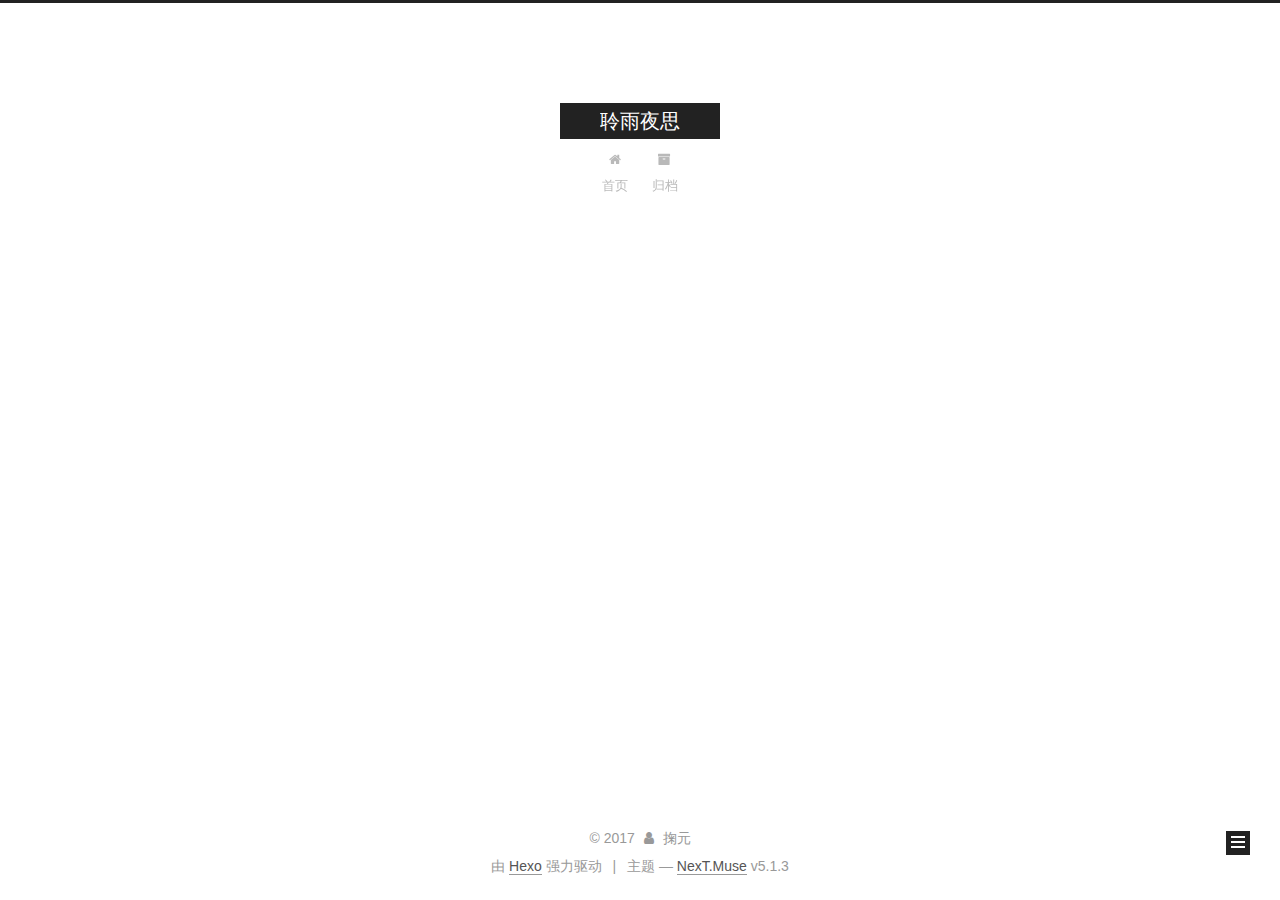
==== commit 6b620daa: "Site updated: 2017-12-17 21:40:57" ====
--- a/archives/index.html
+++ b/archives/index.html
@@ -227,7 +227,7 @@
         
           
         
-        嗯..! 目前共计 1 篇日志。 继续努力。
+        嗯..! 目前共计 2 篇日志。 继续努力。
       </span>
 
       
@@ -251,9 +251,9 @@
 
       <h2 class="post-title">
         
-            <a class="post-title-link" href="/2017/12/17/hello-world/" itemprop="url">
+            <a class="post-title-link" href="/2017/12/17/qshellforblog/" itemprop="url">
               
-                <span itemprop="name">Hello World</span>
+                <span itemprop="name">qshell工具使用教程：批量上传图片到七牛云</span>
               
             </a>
         
@@ -261,9 +261,46 @@
 
       <div class="post-meta">
         <time class="post-time" itemprop="dateCreated"
-              datetime="2017-12-17T20:15:11+08:00"
+              datetime="2017-12-17T17:02:59+08:00"
               content="2017-12-17" >
           12-17
+        </time>
+      </div>
+
+    </header>
+  </article>
+
+
+
+      
+
+        
+        
+        
+
+        
+        
+
+        
+
+  <article class="post post-type-normal" itemscope itemtype="http://schema.org/Article">
+    <header class="post-header">
+
+      <h2 class="post-title">
+        
+            <a class="post-title-link" href="/2017/12/16/noLonelyKnowledge/" itemprop="url">
+              
+                <span itemprop="name">没有哪块知识是一座孤岛|阳志平老师广州开智</span>
+              
+            </a>
+        
+      </h2>
+
+      <div class="post-meta">
+        <time class="post-time" itemprop="dateCreated"
+              datetime="2017-12-16T21:51:45+08:00"
+              content="2017-12-16" >
+          12-16
         </time>
       </div>
 
@@ -325,7 +362,7 @@
               
                 <a href="/archives/">
               
-                  <span class="site-state-item-count">1</span>
+                  <span class="site-state-item-count">2</span>
                   <span class="site-state-item-name">日志</span>
                 </a>
               </div>
--- a/css/main.css
+++ b/css/main.css
@@ -1822,7 +1822,7 @@
   width: 4px;
   height: 4px;
   border-radius: 50%;
-  background: #2d349d;
+  background: #758abf;
 }
 .links-of-blogroll {
   font-size: 13px;
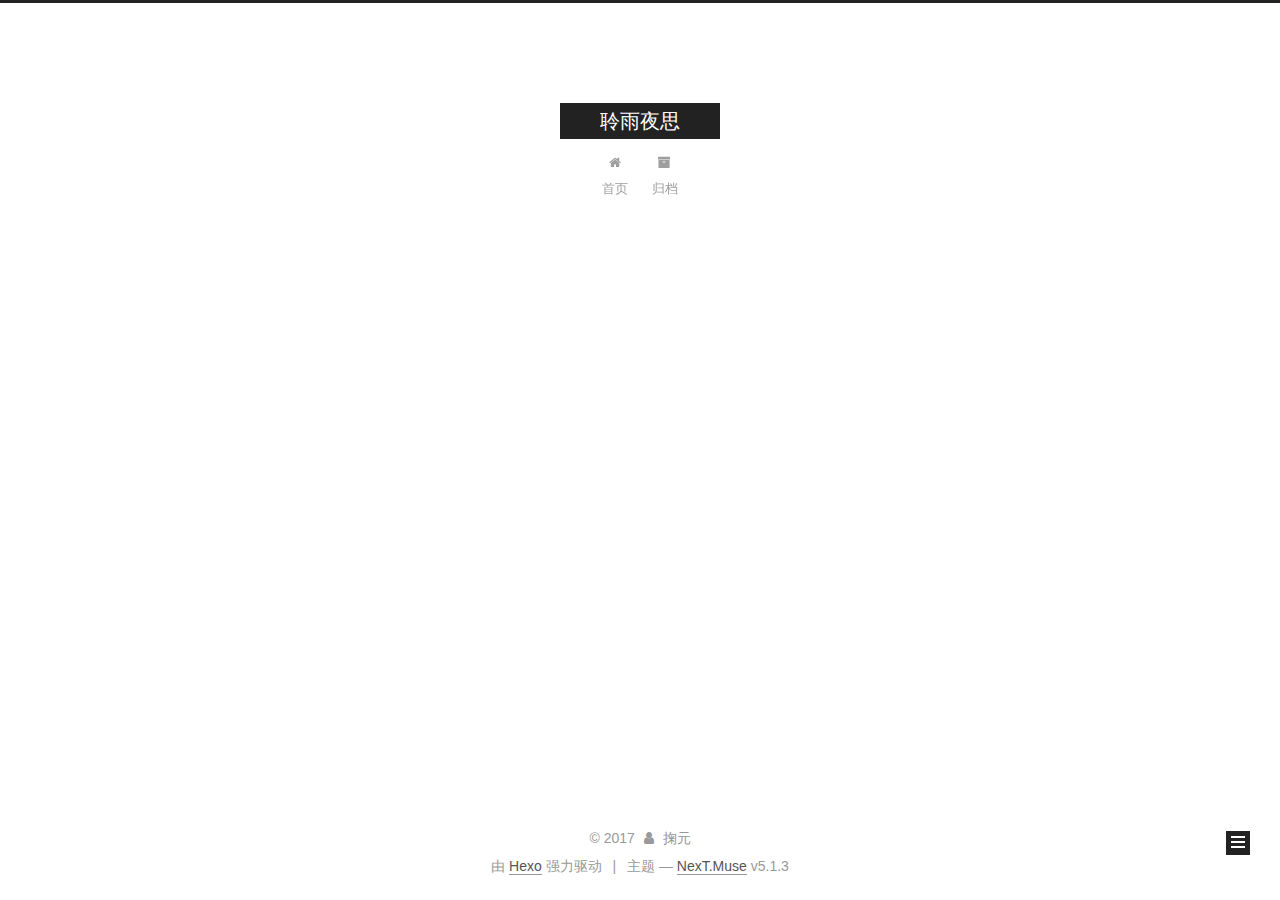
==== commit 31812272: "Site updated: 2017-12-19 21:51:55" ====
--- a/archives/index.html
+++ b/archives/index.html
@@ -227,7 +227,7 @@
         
           
         
-        嗯..! 目前共计 2 篇日志。 继续努力。
+        嗯..! 目前共计 3 篇日志。 继续努力。
       </span>
 
       
@@ -241,6 +241,43 @@
           <div class="collection-title">
             <h1 class="archive-year" id="archive-year-2017">2017</h1>
           </div>
+        
+        
+
+        
+
+  <article class="post post-type-normal" itemscope itemtype="http://schema.org/Article">
+    <header class="post-header">
+
+      <h2 class="post-title">
+        
+            <a class="post-title-link" href="/2017/12/18/parenting/" itemprop="url">
+              
+                <span itemprop="name">自主教养：不确定未来的养育之道</span>
+              
+            </a>
+        
+      </h2>
+
+      <div class="post-meta">
+        <time class="post-time" itemprop="dateCreated"
+              datetime="2017-12-18T20:40:14+08:00"
+              content="2017-12-18" >
+          12-18
+        </time>
+      </div>
+
+    </header>
+  </article>
+
+
+
+      
+
+        
+        
+        
+
         
         
 
@@ -362,7 +399,7 @@
               
                 <a href="/archives/">
               
-                  <span class="site-state-item-count">2</span>
+                  <span class="site-state-item-count">3</span>
                   <span class="site-state-item-name">日志</span>
                 </a>
               </div>
--- a/css/main.css
+++ b/css/main.css
@@ -1822,7 +1822,7 @@
   width: 4px;
   height: 4px;
   border-radius: 50%;
-  background: #758abf;
+  background: #409004;
 }
 .links-of-blogroll {
   font-size: 13px;
